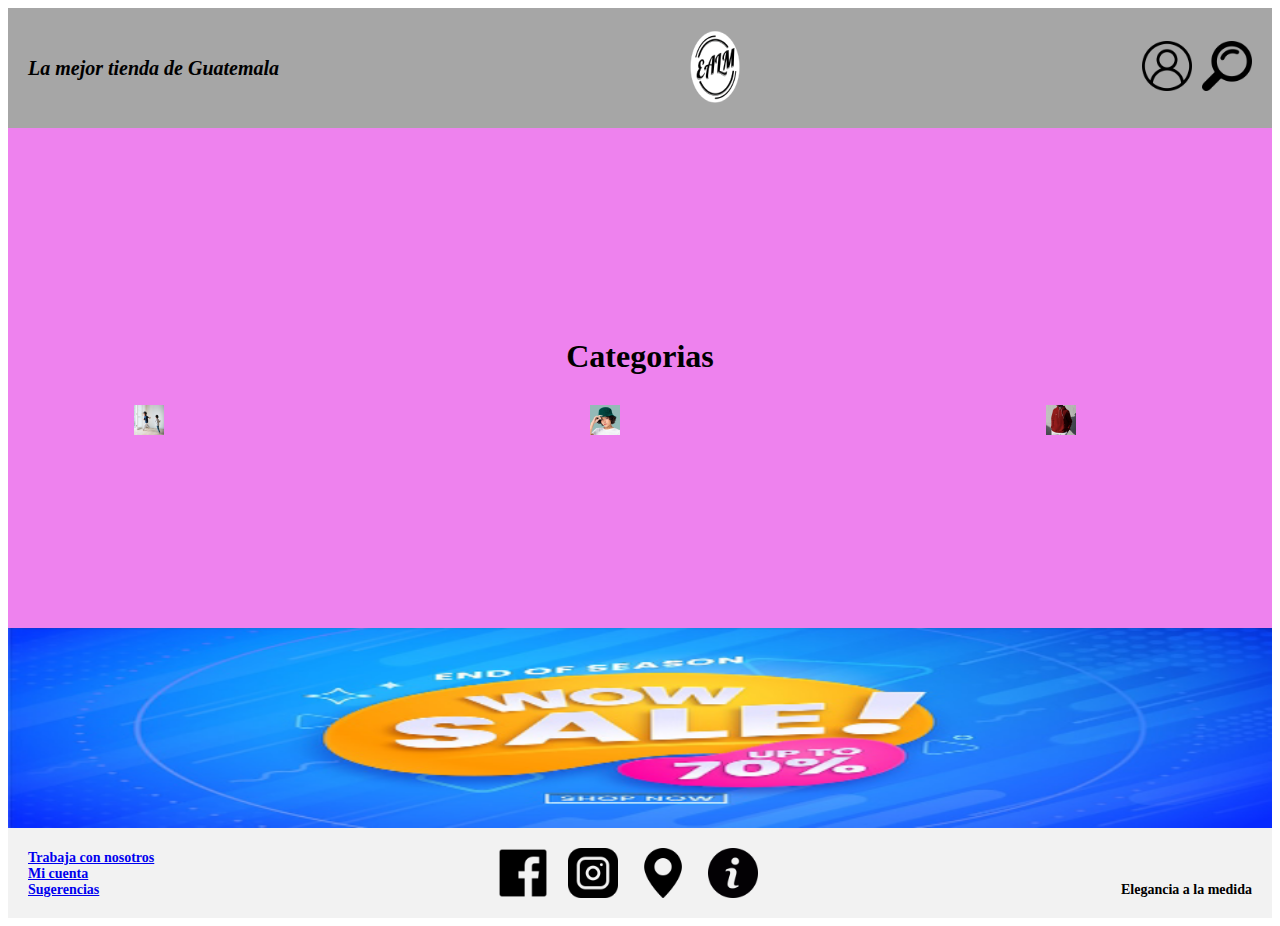
==== index.html @ d69d4e61 "cart add" ====
<!DOCTYPE html>
<html lang="en">
<head>
    <meta charset="UTF-8">
    <meta http-equiv="X-UA-Compatible" content="IE=edge">
    <meta name="viewport" content="width=device-width, initial-scale=1.0">
    <title>Elegancia a la medida</title>
    <link rel="stylesheet" href="style.css">
</head>
<body>
    <header class="Inicio">
        <p>La mejor tienda de Guatemala</p>
        <div class="logo">
           <a href="index.html"> <img src="Tarea wireframe y mookup/rm408-62.png" alt="logo"> </a>
        </div>
        <div class="menu">
            <a href="login.html"> <img  class="logo1" src="Tarea wireframe y mookup/user.png" alt="Iniciar sesion"></a>
            <a href="carrito.html"><img class="logo2" src="Tarea wireframe y mookup/magnifier.png" alt="Buscar"> </a>   
        </div>
        </header>
    <main class="Categorias">
        <h1>Categorias</h1>
        <div class="Imagenes">
            <a href="caballeros.html"><img src="Tarea wireframe y mookup/young-black-boys-playing-their-new-house_53876-144.png" alt="Niños"></a>
            <a href="damas.html"><img src="Tarea wireframe y mookup/hat-mockup-woman-s-head_53876-98657.png" alt="Mujeres"></a>
            <a href="niños.html"><img src="Tarea wireframe y mookup/bff-printed-red-hoodie_53876-105408.png" alt="Hombres"></a>
        </div>
    </main>   
    <section class="prombanner">
        <img src="Tarea wireframe y mookup/colorful-gradient-sale-background_23-2148829907.png" alt="Promocion">
    </section>
    <footer>
        <div class="sobre"> 
            <p><a href="#">Trabaja con nosotros</a></p>
            <p><a href="#">Mi cuenta</a></p>
            <p><a href="#">Sugerencias</a></p>
        </div>
        <div class="redes">
            <img src="Tarea wireframe y mookup/facebook.png" alt="Facebook">
            <img src="Tarea wireframe y mookup/instagram.png" alt="Instagram">
            <img src="Tarea wireframe y mookup/location.png" alt="Ubicacion">
            <img src="Tarea wireframe y mookup/information-button.png" alt="About Us">
        </div>

        <p>Elegancia a la medida</p>
    </footer>
</body>
</html>
---- style.css ----
.Inicio {
    display: flex;
    justify-content: space-between;
    align-items: center;
    background-color: #A6A6A6;
    padding: 10px;
  }
  
  .Inicio p {
    margin: 10px;
    font-size: 20px;
    font-style: italic;
  }
  
  .Inicio .logo {
    text-align: center;
    width: 100px;
    height: 100px;
    margin: auto;
  }
  
  .Inicio .menu {
    display: flex;
    justify-content: flex-end;
  }
  
  .Inicio .menu img {
    margin-right: 10px;
    width: 50px;
    height: 50px;
  }
  

  .Categorias {
    height: 500px;
    display: flex;
    flex-direction: column;
    align-items: center;
    justify-content: center;
    background-color: violet;
  }
  
  .Categorias h1 {
    margin-bottom: 30px;
  }
  
  .Categorias .Imagenes {
    display: flex;
    justify-content: space-between;
    width: 80%;
  }
  
  .Categorias .Imagenes img {
    width: 30%;
  }
  
  .prombanner {
    height: 200px;
    display: flex;
 }

  .prombanner img {
    width: 100%;
}
footer {
    display: flex;
    justify-content: space-between;
    align-items: flex-end;
    padding: 20px;
    background-color: #f2f2f2;
    }
    
    .sobre {
    display: flex;
    flex-direction: column;
    align-items: flex-start;
    }
    
    .sobre p {
    margin: 0;
    }
    
    .redes {
    display: flex;
    align-items: flex-end;
    }
    
    .redes img {
    width: 50px;
    height: 50px;
    margin-right: 20px;
    }
    
    p {
    margin: 0;
    font-size: 14px;
    font-weight: bold;
    text-align: center;
    }
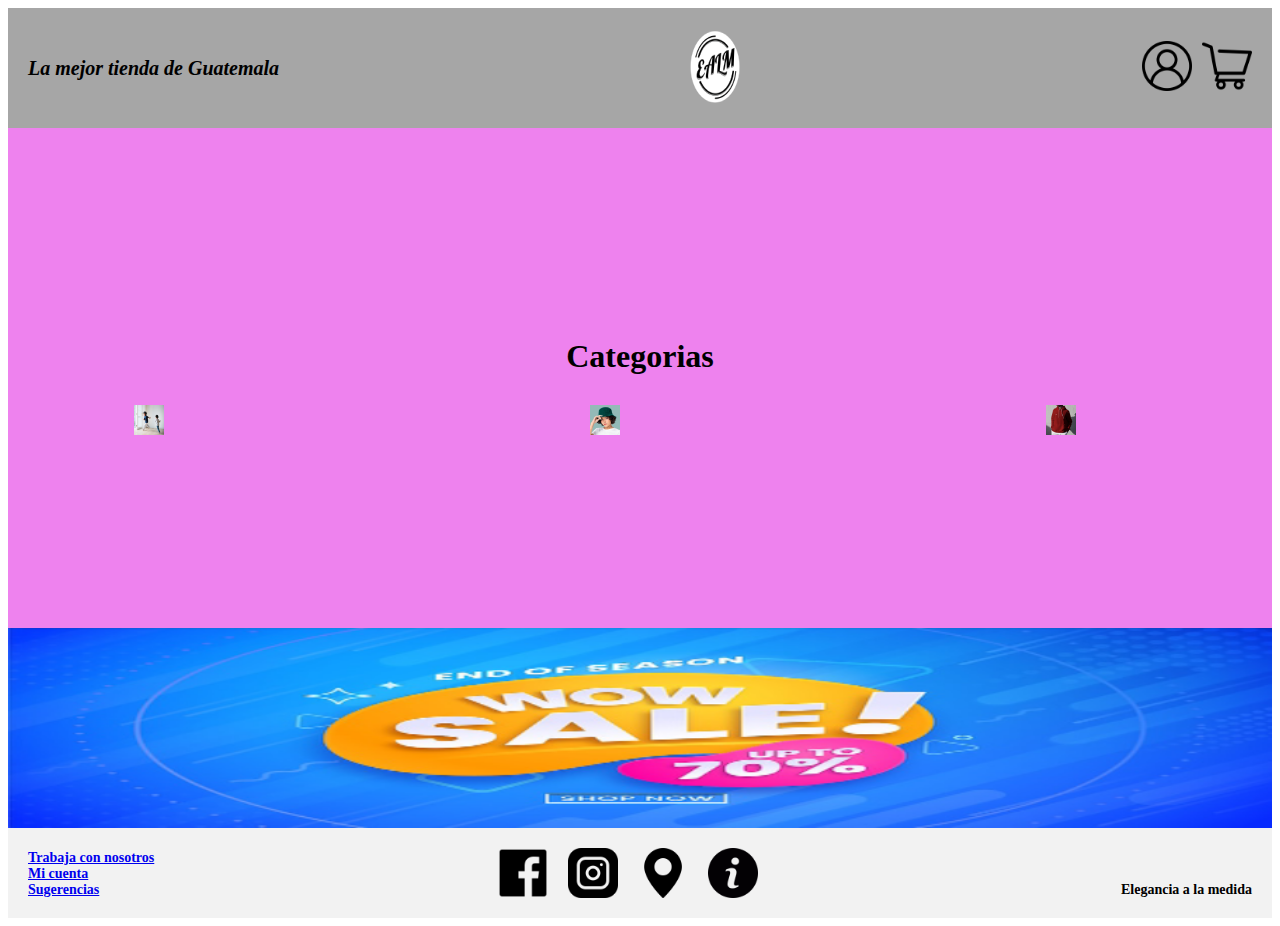
==== commit 5423f645: "HTML TERMINADO" ====
--- a/index.html
+++ b/index.html
@@ -15,7 +15,7 @@
         </div>
         <div class="menu">
             <a href="login.html"> <img  class="logo1" src="Tarea wireframe y mookup/user.png" alt="Iniciar sesion"></a>
-            <a href="carrito.html"><img class="logo2" src="Tarea wireframe y mookup/magnifier.png" alt="Buscar"> </a>   
+            <a href="carrito.html"><img class="logo2" src="Tarea wireframe y mookup/shopping-cart-empty-side-view.png" alt="Carrito"> </a>   
         </div>
         </header>
     <main class="Categorias">
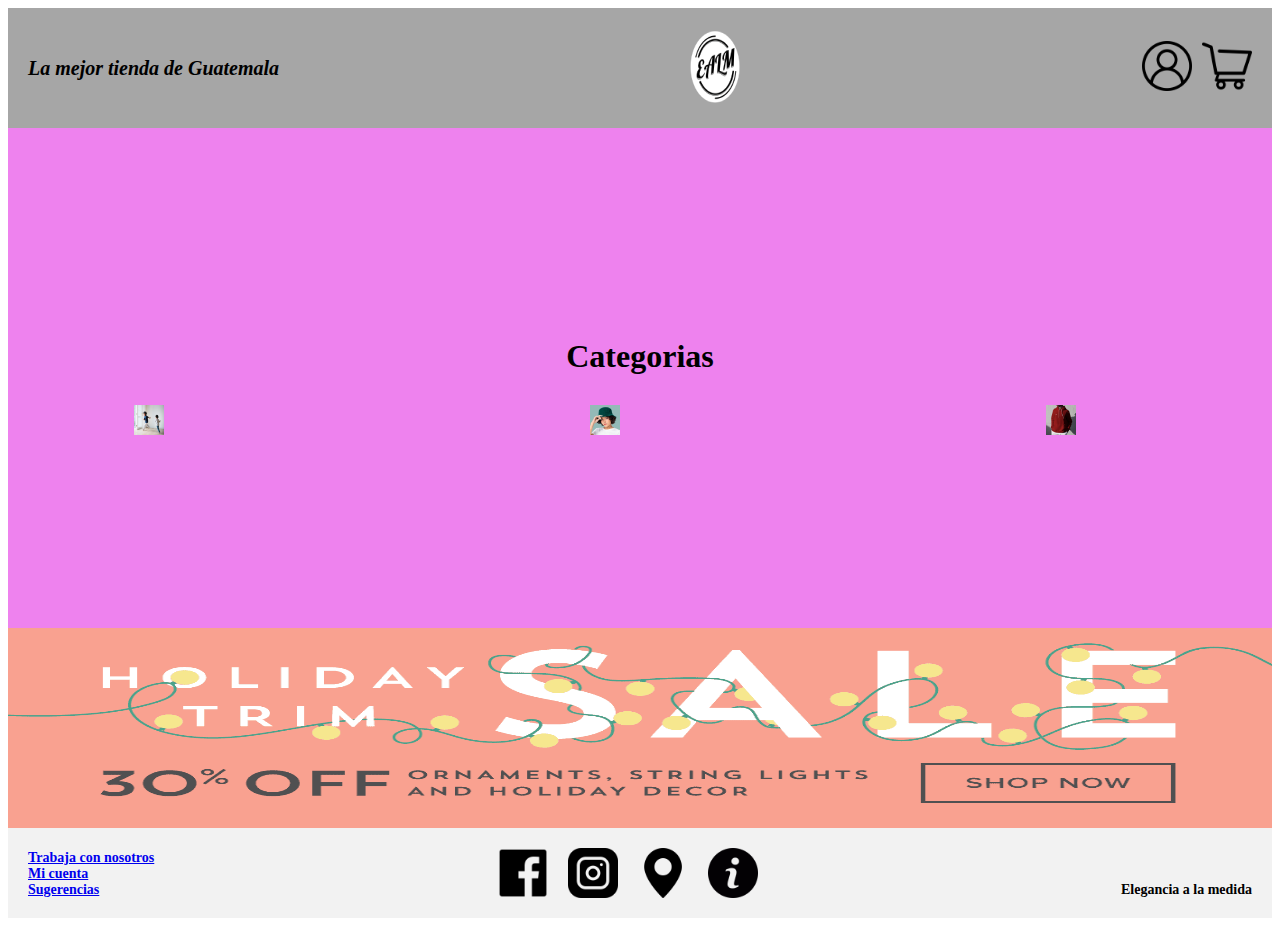
==== commit c910eb3d: "html done" ====
--- a/index.html
+++ b/index.html
@@ -27,7 +27,7 @@
         </div>
     </main>   
     <section class="prombanner">
-        <img src="Tarea wireframe y mookup/colorful-gradient-sale-background_23-2148829907.png" alt="Promocion">
+        <img src="Tarea wireframe y mookup/holiday trim.gif" alt="Promocion">
     </section>
     <footer>
         <div class="sobre"> 
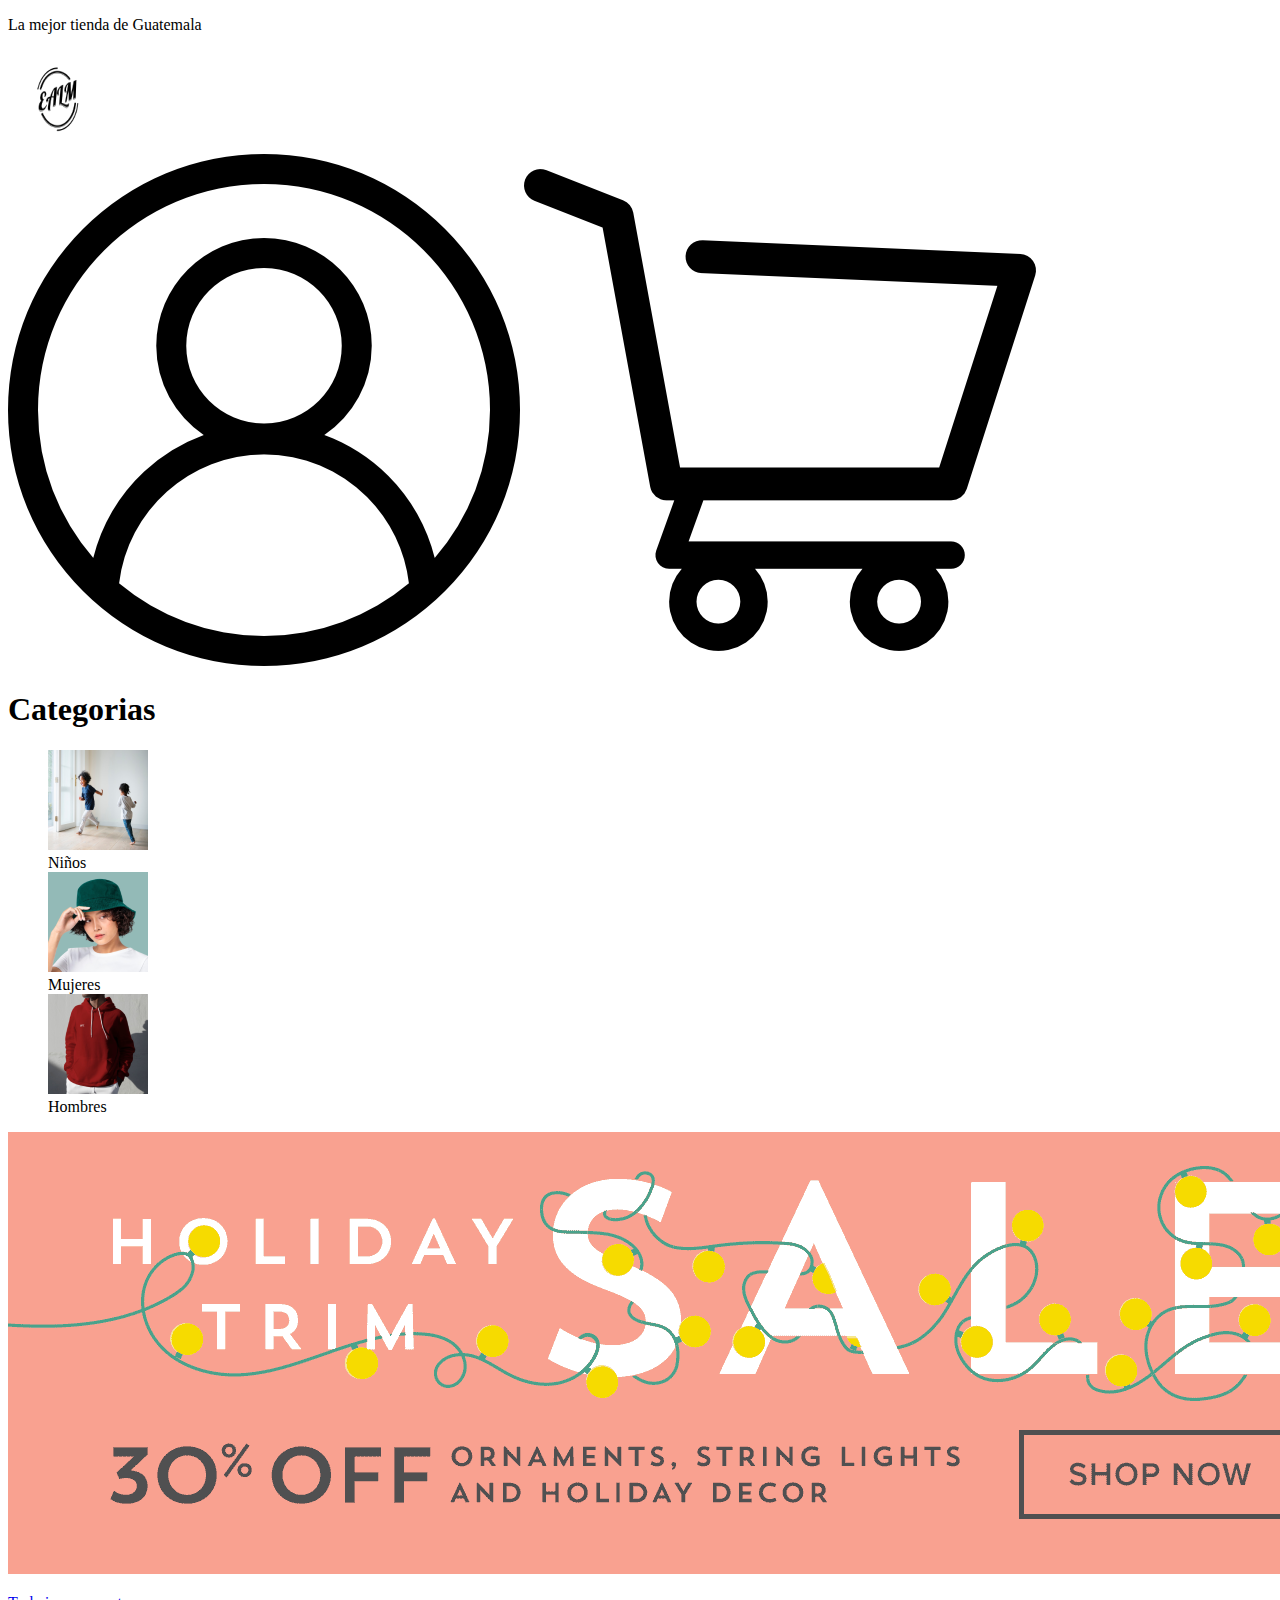
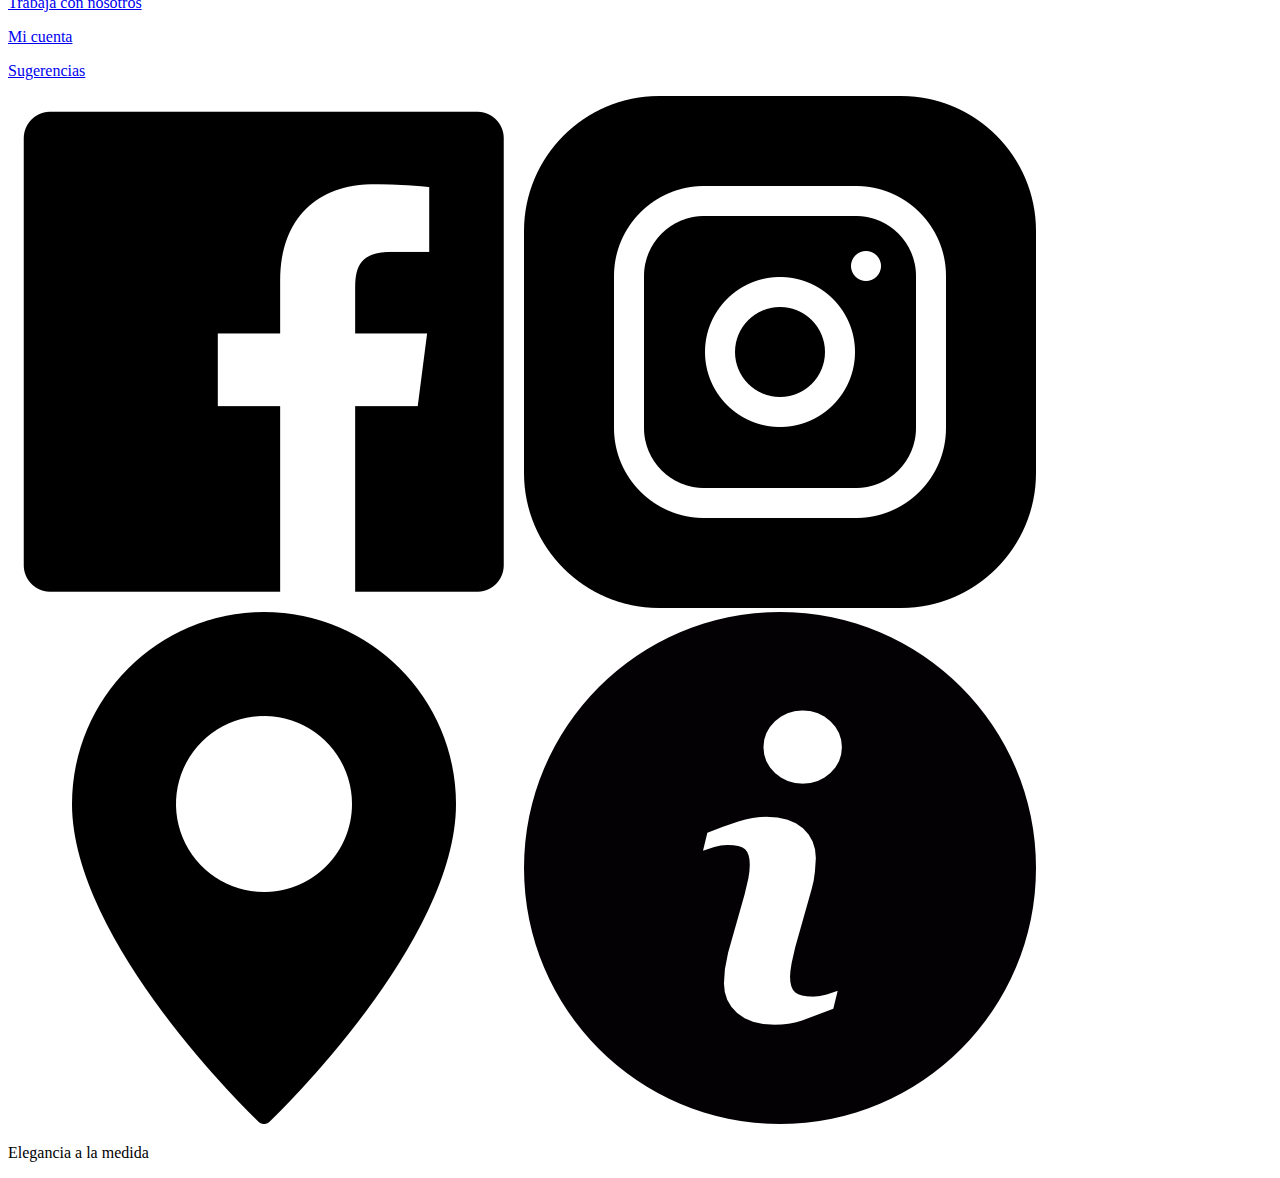
==== commit 1f040cb0: "añadida mas semantica" ====
--- a/index.html
+++ b/index.html
@@ -20,11 +20,14 @@
         </header>
     <main class="Categorias">
         <h1>Categorias</h1>
-        <div class="Imagenes">
-            <a href="caballeros.html"><img src="Tarea wireframe y mookup/young-black-boys-playing-their-new-house_53876-144.png" alt="Niños"></a>
-            <a href="damas.html"><img src="Tarea wireframe y mookup/hat-mockup-woman-s-head_53876-98657.png" alt="Mujeres"></a>
-            <a href="niños.html"><img src="Tarea wireframe y mookup/bff-printed-red-hoodie_53876-105408.png" alt="Hombres"></a>
-        </div>
+            <figure>
+                <a href="niños.html"><img src="Tarea wireframe y mookup/young-black-boys-playing-their-new-house_53876-144.png" alt="Niños"></a>
+                <figcaption>Niños</figcaption>
+                <a href="damas.html"><img src="Tarea wireframe y mookup/hat-mockup-woman-s-head_53876-98657.png" alt="Mujeres"></a>
+                <figcaption>Mujeres</figcaption>
+                <a href="caballeros.html"><img src="Tarea wireframe y mookup/bff-printed-red-hoodie_53876-105408.png" alt="Hombres"></a>
+                <figcaption>Hombres</figcaption>
+            </figure>
     </main>   
     <section class="prombanner">
         <img src="Tarea wireframe y mookup/holiday trim.gif" alt="Promocion">
--- a/style.css
+++ b/style.css
@@ -1,4 +1,4 @@
-.Inicio {
+/* .Inicio {
     display: flex;
     justify-content: space-between;
     align-items: center;
@@ -100,4 +100,4 @@
     
     
     
-    +     */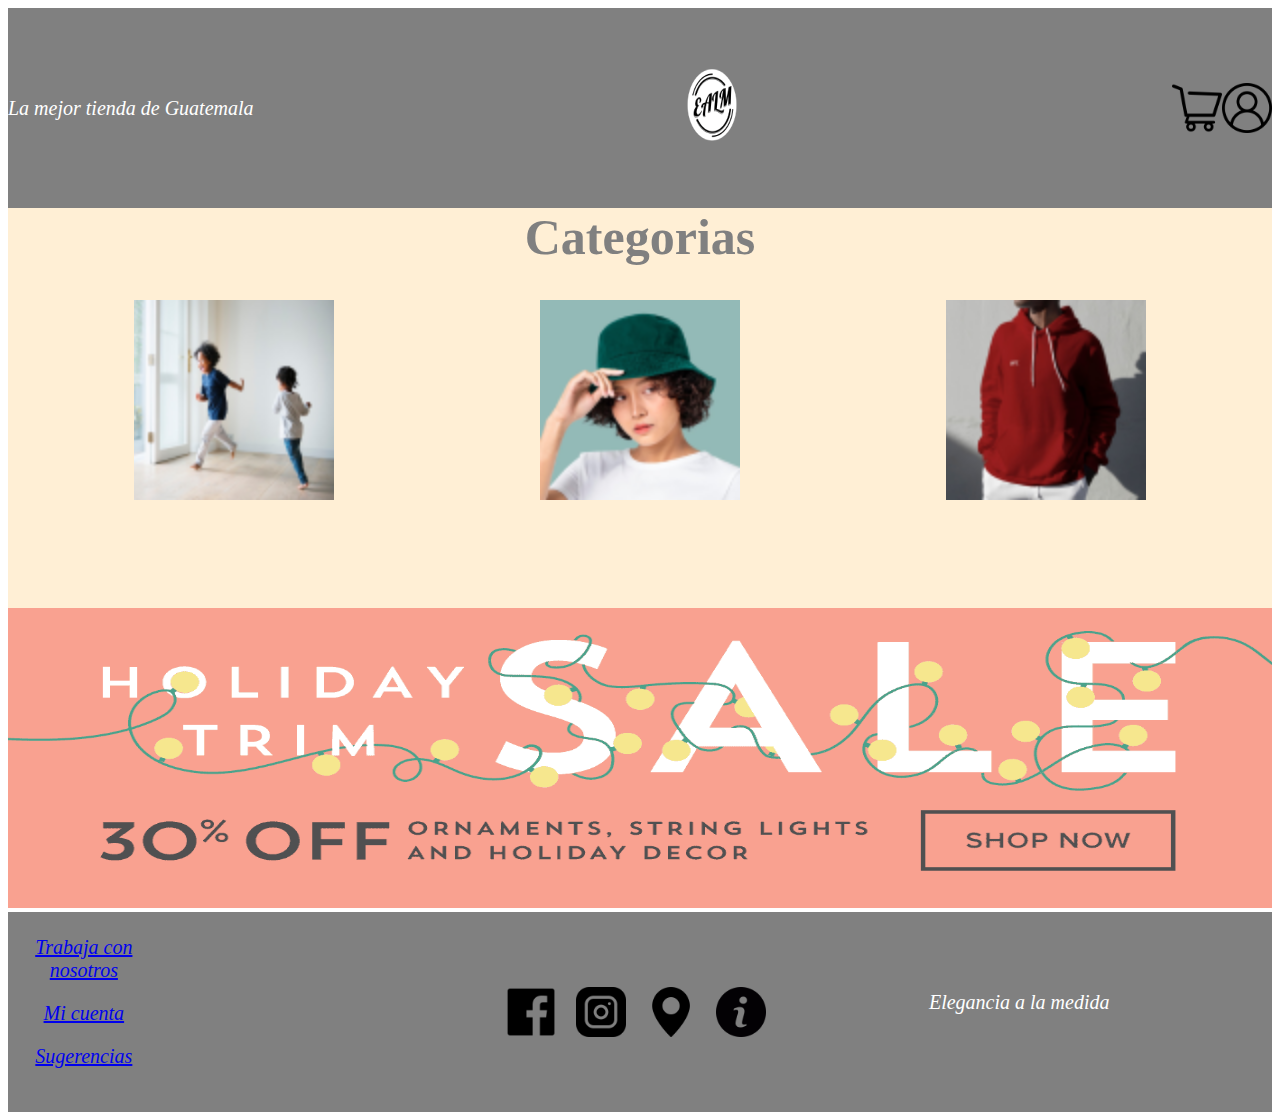
==== commit cb12c01f: "Css for index completed" ====
--- a/index.html
+++ b/index.html
@@ -8,26 +8,33 @@
     <link rel="stylesheet" href="style.css">
 </head>
 <body>
-    <header class="Inicio">
-        <p>La mejor tienda de Guatemala</p>
+    <header>
+        <p class="titulo">La mejor tienda de Guatemala</p>
         <div class="logo">
            <a href="index.html"> <img src="Tarea wireframe y mookup/rm408-62.png" alt="logo"> </a>
         </div>
-        <div class="menu">
+        <div>
             <a href="login.html"> <img  class="logo1" src="Tarea wireframe y mookup/user.png" alt="Iniciar sesion"></a>
             <a href="carrito.html"><img class="logo2" src="Tarea wireframe y mookup/shopping-cart-empty-side-view.png" alt="Carrito"> </a>   
         </div>
         </header>
-    <main class="Categorias">
+    <main>
         <h1>Categorias</h1>
-            <figure>
-                <a href="niños.html"><img src="Tarea wireframe y mookup/young-black-boys-playing-their-new-house_53876-144.png" alt="Niños"></a>
-                <figcaption>Niños</figcaption>
-                <a href="damas.html"><img src="Tarea wireframe y mookup/hat-mockup-woman-s-head_53876-98657.png" alt="Mujeres"></a>
-                <figcaption>Mujeres</figcaption>
-                <a href="caballeros.html"><img src="Tarea wireframe y mookup/bff-printed-red-hoodie_53876-105408.png" alt="Hombres"></a>
-                <figcaption>Hombres</figcaption>
-            </figure>
+        <figure class="items">
+            <a href="niños.html">
+              <img src="Tarea wireframe y mookup/young-black-boys-playing-their-new-house_53876-144.png" alt="Niños">
+              <span>Niños</span>
+            </a>
+            <a href="damas.html">
+              <img src="Tarea wireframe y mookup/hat-mockup-woman-s-head_53876-98657.png" alt="Mujeres">
+              <span>Mujeres</span>
+            </a>
+            <a href="caballeros.html">
+              <img src="Tarea wireframe y mookup/bff-printed-red-hoodie_53876-105408.png" alt="Hombres">
+              <span>Hombres</span>
+            </a>
+          </figure>
+          
     </main>   
     <section class="prombanner">
         <img src="Tarea wireframe y mookup/holiday trim.gif" alt="Promocion">
--- a/style.css
+++ b/style.css
@@ -1,103 +1,125 @@
-/* .Inicio {
+p{
+  font-family: 'Times New Roman', Times, serif;
+  font-style: italic;
+}
+
+header{
+    background: gray;
+    height: 200px;
+    width: 100%;
     display: flex;
     justify-content: space-between;
     align-items: center;
-    background-color: #A6A6A6;
-    padding: 10px;
-  }
-  
-  .Inicio p {
-    margin: 10px;
+    margin-bottom: 0;
+}
+
+
+.titulo{
+    color: white;
     font-size: 20px;
-    font-style: italic;
-  }
-  
-  .Inicio .logo {
+    text-align: left;
+    float: left;
+}
+.logo{
     text-align: center;
-    width: 100px;
-    height: 100px;
-    margin: auto;
-  }
-  
-  .Inicio .menu {
-    display: flex;
-    justify-content: flex-end;
-  }
-  
-  .Inicio .menu img {
-    margin-right: 10px;
-    width: 50px;
-    height: 50px;
-  }
-  
+}
 
-  .Categorias {
-    height: 500px;
-    display: flex;
-    flex-direction: column;
-    align-items: center;
-    justify-content: center;
-    background-color: violet;
-  }
-  
-  .Categorias h1 {
-    margin-bottom: 30px;
-  }
-  
-  .Categorias .Imagenes {
+.logo1 ,.logo2{
+  width: 50px;
+  height: 50px;
+  float: right;  
+}
+
+main{
+    background: papayawhip;
+    height: 400px;
+    width: 100%;
+}
+main h1{
+    color: gray;
+    font-size: 50px;
+    text-align: center;
+    margin-top: 0;
+}
+
+.items{
     display: flex;
     justify-content: space-between;
-    width: 80%;
-  }
-  
-  .Categorias .Imagenes img {
-    width: 30%;
-  }
-  
-  .prombanner {
-    height: 200px;
-    display: flex;
- }
+    align-items: center;
+    margin: 0 10%;
+    flex-direction: row;
+}
 
-  .prombanner img {
-    width: 100%;
+.items a img {
+  width: 200px;
+  height: 200px;
+  transition: all 0.3s;
 }
+
+.items a:hover img {
+  width: 220px;
+  height: 220px;
+  opacity: 0.7;
+}
+
+.items a {
+  position: relative;
+  display: inline-block;
+}
+
+.items a span {
+  display: none;
+  position: absolute;
+  bottom: 0;
+  background: rgba(0,0,0,0.7);
+  color: #fff;
+  padding: 10px;
+  width: 100%;
+}
+
+.items a:hover span {
+  display: block;
+}
+
+.prombanner img{
+  width: 100%;
+  height: 300px;
+}
+
 footer {
-    display: flex;
-    justify-content: space-between;
-    align-items: flex-end;
-    padding: 20px;
-    background-color: #f2f2f2;
-    }
-    
-    .sobre {
-    display: flex;
-    flex-direction: column;
-    align-items: flex-start;
-    }
-    
-    .sobre p {
-    margin: 0;
-    }
-    
-    .redes {
-    display: flex;
-    align-items: flex-end;
-    }
-    
-    .redes img {
-    width: 50px;
-    height: 50px;
-    margin-right: 20px;
-    }
-    
-    p {
-    margin: 0;
-    font-size: 14px;
-    font-weight: bold;
-    text-align: center;
-    }
-    
-    
-    
-     */+  background: gray;
+  height: 200px;
+  width: 100%;
+  display: flex;
+  justify-content: space-between;
+  align-items: center;
+}
+
+footer .sobre {
+  color: white;
+  font-size: 20px;
+  text-align: left;
+  margin-top: 0;
+  width: 30%;
+}
+
+footer .redes {
+  display: flex;
+  justify-content: flex-end;
+  align-items: right;
+  width: 30%;
+}
+
+footer .redes img {
+  width: 50px;
+  height: 50px;
+  margin-left: 20px;
+}
+
+footer p {
+  color: white;
+  font-size: 20px;
+  text-align: center;
+  margin-top: 0;
+  width: 40%;
+}
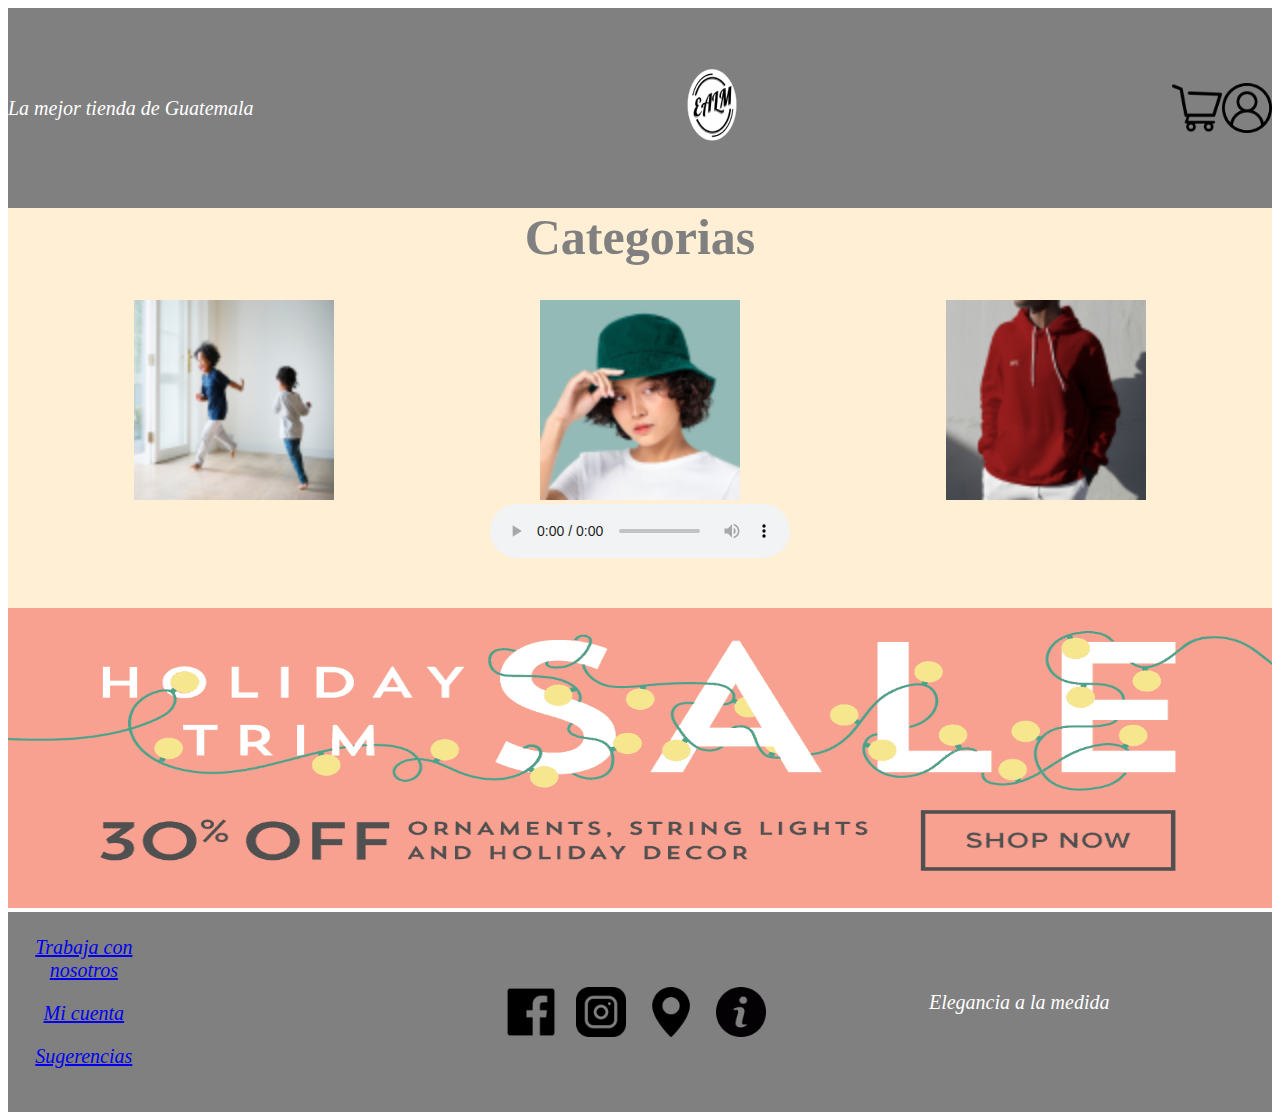
==== commit 46bdca4e: "css añadido a 4 paginas" ====
--- a/index.html
+++ b/index.html
@@ -34,7 +34,10 @@
               <span>Hombres</span>
             </a>
           </figure>
-          
+          <audio controls>
+            <source src="Tarea wireframe y mookup/waiting-music-116216.mp3" type="audio/mpeg">
+            Your browser does not support the audio element.
+            </audio>
     </main>   
     <section class="prombanner">
         <img src="Tarea wireframe y mookup/holiday trim.gif" alt="Promocion">
--- a/style.css
+++ b/style.css
@@ -86,6 +86,11 @@
   height: 300px;
 }
 
+main audio{
+    display: block;
+    margin: 0 auto;
+}
+
 footer {
   background: gray;
   height: 200px;
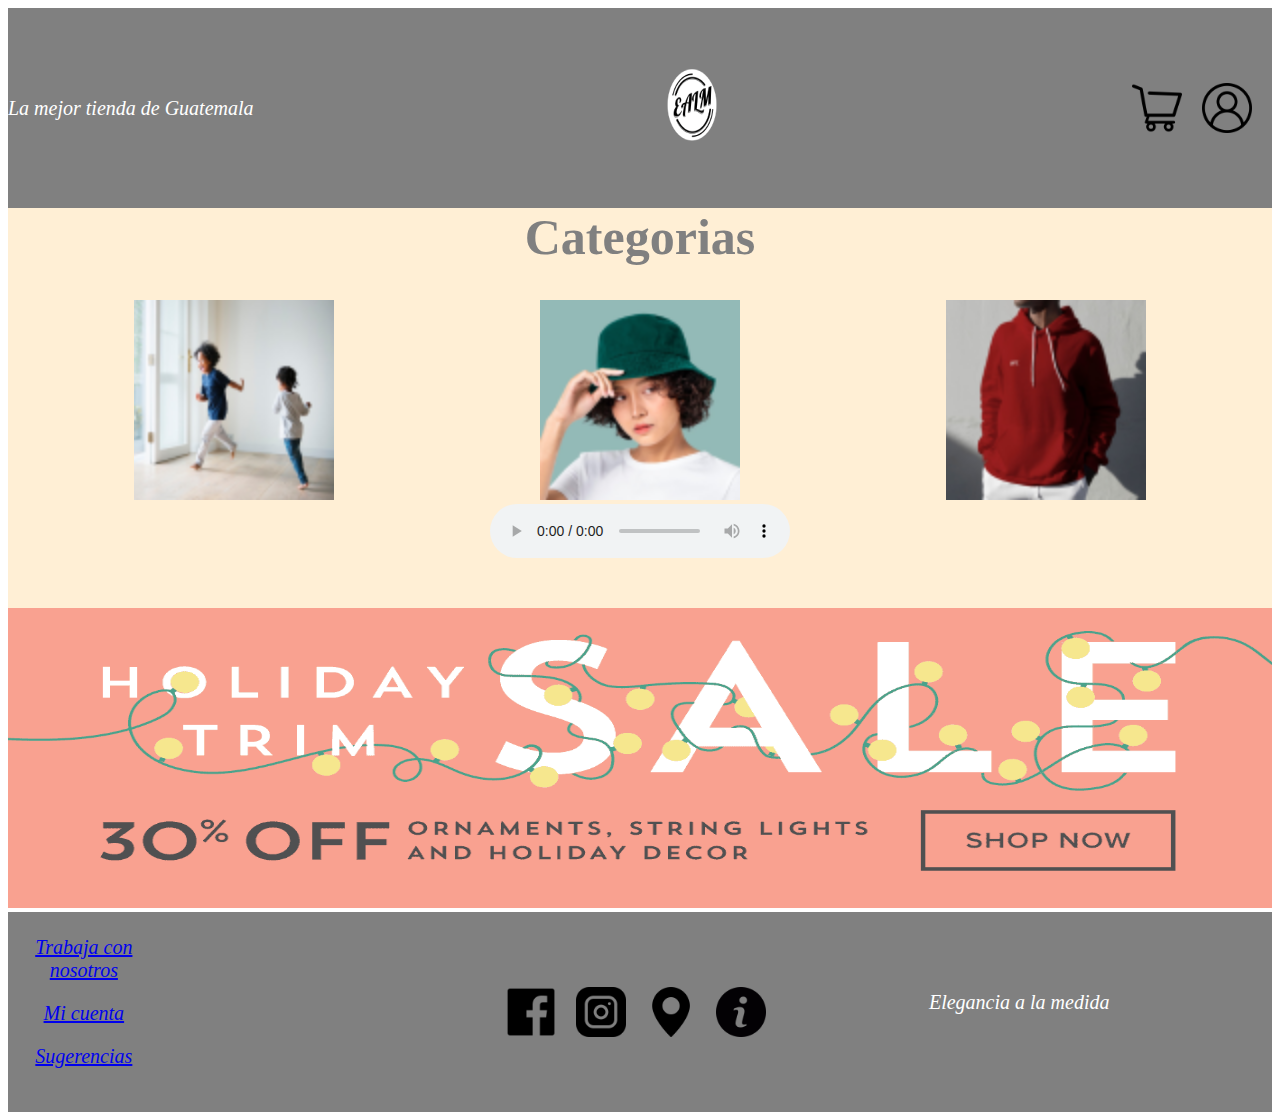
==== commit 5382e769: "nose" ====
--- a/index.html
+++ b/index.html
@@ -34,7 +34,7 @@
               <span>Hombres</span>
             </a>
           </figure>
-          <audio controls>
+          <audio controls autoplay>
             <source src="Tarea wireframe y mookup/waiting-music-116216.mp3" type="audio/mpeg">
             Your browser does not support the audio element.
             </audio>
--- a/style.css
+++ b/style.css
@@ -27,7 +27,9 @@
 .logo1 ,.logo2{
   width: 50px;
   height: 50px;
-  float: right;  
+  float: right;
+  margin-right: 20px;
+
 }
 
 main{
@@ -81,9 +83,14 @@
   display: block;
 }
 
+.prombanner{
+  margin-bottom: 0;
+}
+
 .prombanner img{
   width: 100%;
   height: 300px;
+  margin: 0 auto;
 }
 
 main audio{
@@ -98,6 +105,7 @@
   display: flex;
   justify-content: space-between;
   align-items: center;
+  margin-top: 0;
 }
 
 footer .sobre {
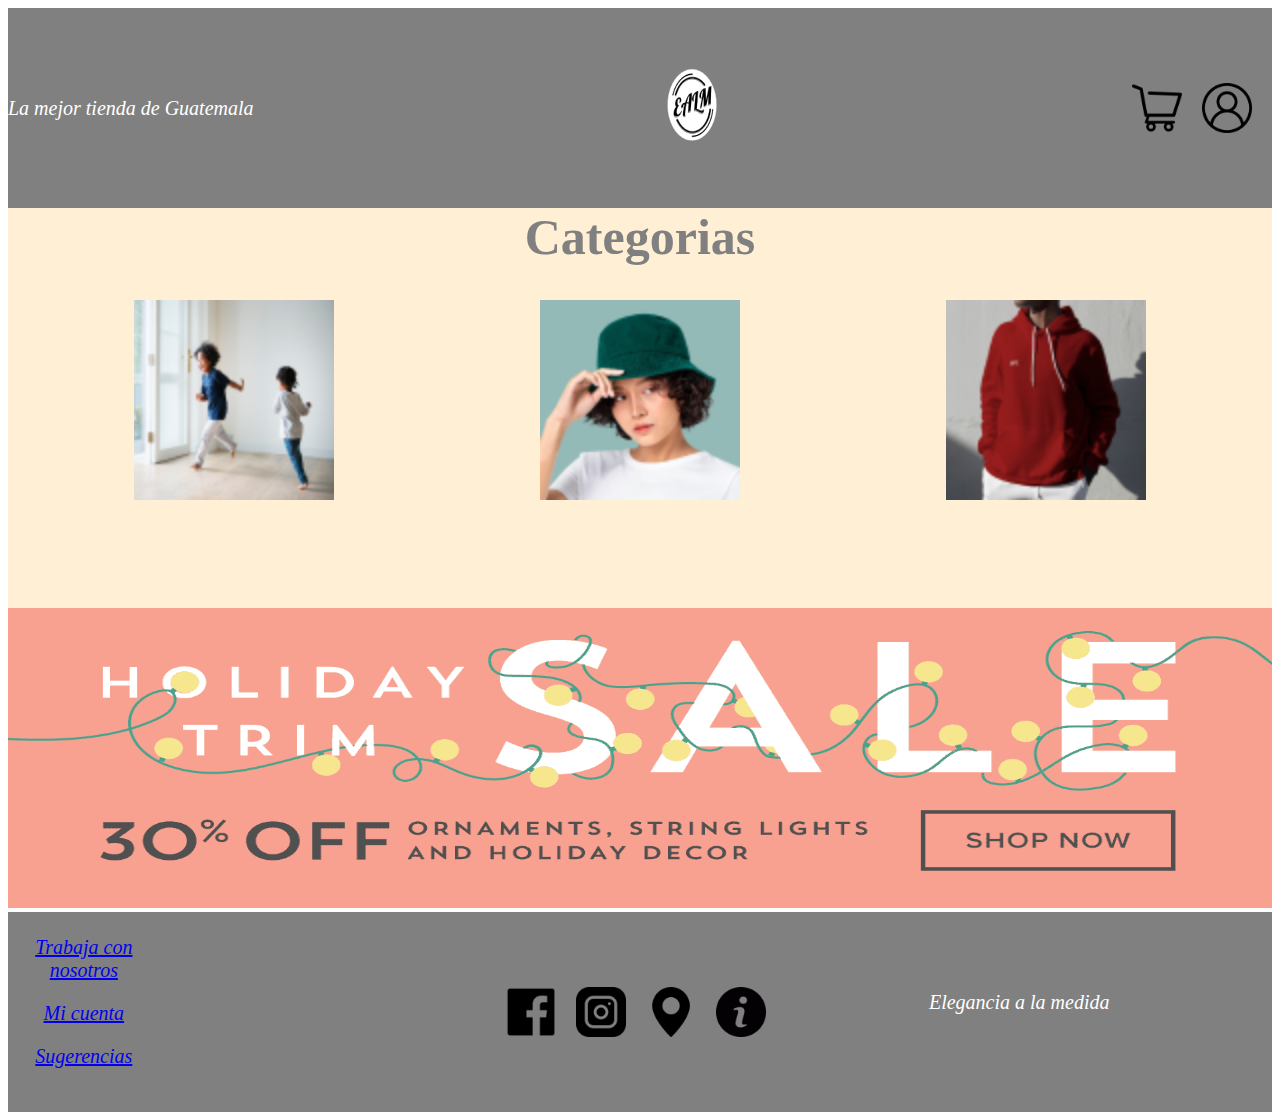
==== commit 35244362: "agregada paginacion" ====
--- a/index.html
+++ b/index.html
@@ -34,7 +34,7 @@
               <span>Hombres</span>
             </a>
           </figure>
-          <audio controls autoplay>
+          <audio  autoplay>
             <source src="Tarea wireframe y mookup/waiting-music-116216.mp3" type="audio/mpeg">
             Your browser does not support the audio element.
             </audio>
